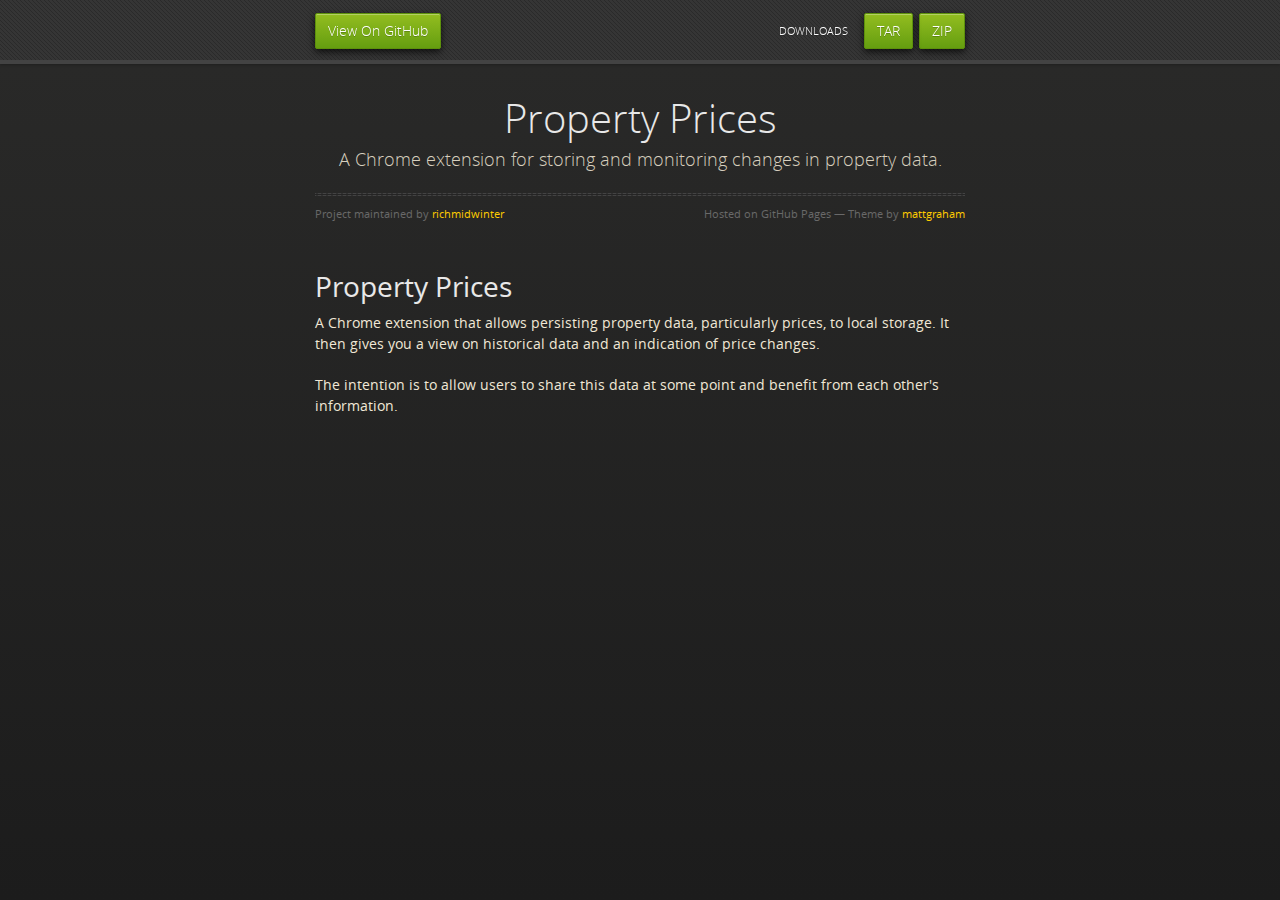
==== index.html @ 3258ac01 "Create gh-pages branch via GitHub" ====
<!doctype html>
<html>
  <head>
    <meta charset="utf-8">
    <meta http-equiv="X-UA-Compatible" content="chrome=1">
    <title>Property Prices by richmidwinter</title>
    <link rel="stylesheet" href="stylesheets/styles.css">
    <link rel="stylesheet" href="stylesheets/pygment_trac.css">
    <script src="https://ajax.googleapis.com/ajax/libs/jquery/1.7.1/jquery.min.js"></script>
    <script src="javascripts/respond.js"></script>
    <!--[if lt IE 9]>
      <script src="//html5shiv.googlecode.com/svn/trunk/html5.js"></script>
    <![endif]-->
    <!--[if lt IE 8]>
    <link rel="stylesheet" href="stylesheets/ie.css">
    <![endif]-->
    <meta name="viewport" content="width=device-width, initial-scale=1, user-scalable=no">

  </head>
  <body>
      <div id="header">
        <nav>
          <li class="fork"><a href="https://github.com/richmidwinter/propertyprices">View On GitHub</a></li>
          <li class="downloads"><a href="https://github.com/richmidwinter/propertyprices/zipball/master">ZIP</a></li>
          <li class="downloads"><a href="https://github.com/richmidwinter/propertyprices/tarball/master">TAR</a></li>
          <li class="title">DOWNLOADS</li>
        </nav>
      </div><!-- end header -->

    <div class="wrapper">

      <section>
        <div id="title">
          <h1>Property Prices</h1>
          <p>A Chrome extension for storing and monitoring changes in property data.</p>
          <hr>
          <span class="credits left">Project maintained by <a href="https://github.com/richmidwinter">richmidwinter</a></span>
          <span class="credits right">Hosted on GitHub Pages &mdash; Theme by <a href="https://twitter.com/michigangraham">mattgraham</a></span>
        </div>

        <h1>
<a name="property-prices" class="anchor" href="#property-prices"><span class="octicon octicon-link"></span></a>Property Prices</h1>

<p>A Chrome extension that allows persisting property data, particularly prices, to local storage. It then gives you a view on historical data and an indication of price changes.</p>

<p>The intention is to allow users to share this data at some point and benefit from each other's information.</p>
      </section>

    </div>
    <!--[if !IE]><script>fixScale(document);</script><![endif]-->
    
  </body>
</html>
---- stylesheets/styles.css ----
@font-face {
  font-family: 'OpenSansLight';
  src: url("../fonts/OpenSans-Light-webfont.eot");
  src: url("../fonts/OpenSans-Light-webfont.eot?#iefix") format("embedded-opentype"), url("../fonts/OpenSans-Light-webfont.woff") format("woff"), url("../fonts/OpenSans-Light-webfont.ttf") format("truetype"), url("../fonts/OpenSans-Light-webfont.svg#OpenSansLight") format("svg");
  font-weight: normal;
  font-style: normal;
}

@font-face {
  font-family: 'OpenSansLightItalic';
  src: url("../fonts/OpenSans-LightItalic-webfont.eot");
  src: url("../fonts/OpenSans-LightItalic-webfont.eot?#iefix") format("embedded-opentype"), url("../fonts/OpenSans-LightItalic-webfont.woff") format("woff"), url("../fonts/OpenSans-LightItalic-webfont.ttf") format("truetype"), url("../fonts/OpenSans-LightItalic-webfont.svg#OpenSansLightItalic") format("svg");
  font-weight: normal;
  font-style: normal;
}

@font-face {
  font-family: 'OpenSansRegular';
  src: url("../fonts/OpenSans-Regular-webfont.eot");
  src: url("../fonts/OpenSans-Regular-webfont.eot?#iefix") format("embedded-opentype"), url("../fonts/OpenSans-Regular-webfont.woff") format("woff"), url("../fonts/OpenSans-Regular-webfont.ttf") format("truetype"), url("../fonts/OpenSans-Regular-webfont.svg#OpenSansRegular") format("svg");
  font-weight: normal;
  font-style: normal;
  -webkit-font-smoothing: antialiased;
}

@font-face {
  font-family: 'OpenSansItalic';
  src: url("../fonts/OpenSans-Italic-webfont.eot");
  src: url("../fonts/OpenSans-Italic-webfont.eot?#iefix") format("embedded-opentype"), url("../fonts/OpenSans-Italic-webfont.woff") format("woff"), url("../fonts/OpenSans-Italic-webfont.ttf") format("truetype"), url("../fonts/OpenSans-Italic-webfont.svg#OpenSansItalic") format("svg");
  font-weight: normal;
  font-style: normal;
  -webkit-font-smoothing: antialiased;
}

@font-face {
  font-family: 'OpenSansSemibold';
  src: url("../fonts/OpenSans-Semibold-webfont.eot");
  src: url("../fonts/OpenSans-Semibold-webfont.eot?#iefix") format("embedded-opentype"), url("../fonts/OpenSans-Semibold-webfont.woff") format("woff"), url("../fonts/OpenSans-Semibold-webfont.ttf") format("truetype"), url("../fonts/OpenSans-Semibold-webfont.svg#OpenSansSemibold") format("svg");
  font-weight: normal;
  font-style: normal;
  -webkit-font-smoothing: antialiased;
}

@font-face {
  font-family: 'OpenSansSemiboldItalic';
  src: url("../fonts/OpenSans-SemiboldItalic-webfont.eot");
  src: url("../fonts/OpenSans-SemiboldItalic-webfont.eot?#iefix") format("embedded-opentype"), url("../fonts/OpenSans-SemiboldItalic-webfont.woff") format("woff"), url("../fonts/OpenSans-SemiboldItalic-webfont.ttf") format("truetype"), url("../fonts/OpenSans-SemiboldItalic-webfont.svg#OpenSansSemiboldItalic") format("svg");
  font-weight: normal;
  font-style: normal;
  -webkit-font-smoothing: antialiased;
}

@font-face {
  font-family: 'OpenSansBold';
  src: url("../fonts/OpenSans-Bold-webfont.eot");
  src: url("../fonts/OpenSans-Bold-webfont.eot?#iefix") format("embedded-opentype"), url("../fonts/OpenSans-Bold-webfont.woff") format("woff"), url("../fonts/OpenSans-Bold-webfont.ttf") format("truetype"), url("../fonts/OpenSans-Bold-webfont.svg#OpenSansBold") format("svg");
  font-weight: normal;
  font-style: normal;
  -webkit-font-smoothing: antialiased;
}

@font-face {
  font-family: 'OpenSansBoldItalic';
  src: url("../fonts/OpenSans-BoldItalic-webfont.eot");
  src: url("../fonts/OpenSans-BoldItalic-webfont.eot?#iefix") format("embedded-opentype"), url("../fonts/OpenSans-BoldItalic-webfont.woff") format("woff"), url("../fonts/OpenSans-BoldItalic-webfont.ttf") format("truetype"), url("../fonts/OpenSans-BoldItalic-webfont.svg#OpenSansBoldItalic") format("svg");
  font-weight: normal;
  font-style: normal;
  -webkit-font-smoothing: antialiased;
}

/* normalize.css 2012-02-07T12:37 UTC - http://github.com/necolas/normalize.css */
/* =============================================================================
   HTML5 display definitions
   ========================================================================== */
/*
 * Corrects block display not defined in IE6/7/8/9 & FF3
 */
article,
aside,
details,
figcaption,
figure,
footer,
header,
hgroup,
nav,
section,
summary {
  display: block;
}

/*
 * Corrects inline-block display not defined in IE6/7/8/9 & FF3
 */
audio,
canvas,
video {
  display: inline-block;
  *display: inline;
  *zoom: 1;
}

/*
 * Prevents modern browsers from displaying 'audio' without controls
 */
audio:not([controls]) {
  display: none;
}

/*
 * Addresses styling for 'hidden' attribute not present in IE7/8/9, FF3, S4
 * Known issue: no IE6 support
 */
[hidden] {
  display: none;
}

/* =============================================================================
   Base
   ========================================================================== */
/*
 * 1. Corrects text resizing oddly in IE6/7 when body font-size is set using em units
 *    http://clagnut.com/blog/348/#c790
 * 2. Prevents iOS text size adjust after orientation change, without disabling user zoom
 *    www.456bereastreet.com/archive/201012/controlling_text_size_in_safari_for_ios_without_disabling_user_zoom/
 */
html {
  font-size: 100%;
  /* 1 */
  -webkit-text-size-adjust: 100%;
  /* 2 */
  -ms-text-size-adjust: 100%;
  /* 2 */
}

/*
 * Addresses font-family inconsistency between 'textarea' and other form elements.
 */
html,
button,
input,
select,
textarea {
  font-family: sans-serif;
}

/*
 * Addresses margins handled incorrectly in IE6/7
 */
body {
  margin: 0;
}

/* =============================================================================
   Links
   ========================================================================== */
/*
 * Addresses outline displayed oddly in Chrome
 */
a:focus {
  outline: thin dotted;
}

/*
 * Improves readability when focused and also mouse hovered in all browsers
 * people.opera.com/patrickl/experiments/keyboard/test
 */
a:hover,
a:active {
  outline: 0;
}

/* =============================================================================
   Typography
   ========================================================================== */
/*
 * Addresses font sizes and margins set differently in IE6/7
 * Addresses font sizes within 'section' and 'article' in FF4+, Chrome, S5
 */
h1 {
  font-size: 2em;
  margin: 0.67em 0;
}

h2 {
  font-size: 1.5em;
  margin: 0.83em 0;
}

h3 {
  font-size: 1.17em;
  margin: 1em 0;
}

h4 {
  font-size: 1em;
  margin: 1.33em 0;
}

h5 {
  font-size: 0.83em;
  margin: 1.67em 0;
}

h6 {
  font-size: 0.75em;
  margin: 2.33em 0;
}

/*
 * Addresses styling not present in IE7/8/9, S5, Chrome
 */
abbr[title] {
  border-bottom: 1px dotted;
}

/*
 * Addresses style set to 'bolder' in FF3+, S4/5, Chrome
*/
b,
strong {
  font-weight: bold;
}

blockquote {
  margin: 1em 40px;
}

/*
 * Addresses styling not present in S5, Chrome
 */
dfn {
  font-style: italic;
}

/*
 * Addresses styling not present in IE6/7/8/9
 */
mark {
  background: #ff0;
  color: #000;
}

/*
 * Addresses margins set differently in IE6/7
 */
p,
pre {
  margin: 1em 0;
}

/*
 * Corrects font family set oddly in IE6, S4/5, Chrome
 * en.wikipedia.org/wiki/User:Davidgothberg/Test59
 */
pre,
code,
kbd,
samp {
  font-family: monospace, serif;
  _font-family: 'courier new', monospace;
  font-size: 1em;
}

/*
 * 1. Addresses CSS quotes not supported in IE6/7
 * 2. Addresses quote property not supported in S4
 */
/* 1 */
q {
  quotes: none;
}

/* 2 */
q:before,
q:after {
  content: '';
  content: none;
}

small {
  font-size: 75%;
}

/*
 * Prevents sub and sup affecting line-height in all browsers
 * gist.github.com/413930
 */
sub,
sup {
  font-size: 75%;
  line-height: 0;
  position: relative;
  vertical-align: baseline;
}

sup {
  top: -0.5em;
}

sub {
  bottom: -0.25em;
}

/* =============================================================================
   Lists
   ========================================================================== */
/*
 * Addresses margins set differently in IE6/7
 */
dl,
menu,
ol,
ul {
  margin: 1em 0;
}

dd {
  margin: 0 0 0 40px;
}

/*
 * Addresses paddings set differently in IE6/7
 */
menu,
ol,
ul {
  padding: 0 0 0 40px;
}

/*
 * Corrects list images handled incorrectly in IE7
 */
nav ul,
nav ol {
  list-style: none;
  list-style-image: none;
}

/* =============================================================================
   Embedded content
   ========================================================================== */
/*
 * 1. Removes border when inside 'a' element in IE6/7/8/9, FF3
 * 2. Improves image quality when scaled in IE7
 *    code.flickr.com/blog/2008/11/12/on-ui-quality-the-little-things-client-side-image-resizing/
 */
img {
  border: 0;
  /* 1 */
  -ms-interpolation-mode: bicubic;
  /* 2 */
}

/*
 * Corrects overflow displayed oddly in IE9
 */
svg:not(:root) {
  overflow: hidden;
}

/* =============================================================================
   Figures
   ========================================================================== */
/*
 * Addresses margin not present in IE6/7/8/9, S5, O11
 */
figure {
  margin: 0;
}

/* =============================================================================
   Forms
   ========================================================================== */
/*
 * Corrects margin displayed oddly in IE6/7
 */
form {
  margin: 0;
}

/*
 * Define consistent border, margin, and padding
 */
fieldset {
  border: 1px solid #c0c0c0;
  margin: 0 2px;
  padding: 0.35em 0.625em 0.75em;
}

/*
 * 1. Corrects color not being inherited in IE6/7/8/9
 * 2. Corrects text not wrapping in FF3 
 * 3. Corrects alignment displayed oddly in IE6/7
 */
legend {
  border: 0;
  /* 1 */
  padding: 0;
  white-space: normal;
  /* 2 */
  *margin-left: -7px;
  /* 3 */
}

/*
 * 1. Corrects font size not being inherited in all browsers
 * 2. Addresses margins set differently in IE6/7, FF3+, S5, Chrome
 * 3. Improves appearance and consistency in all browsers
 */
button,
input,
select,
textarea {
  font-size: 100%;
  /* 1 */
  margin: 0;
  /* 2 */
  vertical-align: baseline;
  /* 3 */
  *vertical-align: middle;
  /* 3 */
}

/*
 * Addresses FF3/4 setting line-height on 'input' using !important in the UA stylesheet
 */
button,
input {
  line-height: normal;
  /* 1 */
}

/*
 * 1. Improves usability and consistency of cursor style between image-type 'input' and others
 * 2. Corrects inability to style clickable 'input' types in iOS
 * 3. Removes inner spacing in IE7 without affecting normal text inputs
 *    Known issue: inner spacing remains in IE6
 */
button,
input[type="button"],
input[type="reset"],
input[type="submit"] {
  cursor: pointer;
  /* 1 */
  -webkit-appearance: button;
  /* 2 */
  *overflow: visible;
  /* 3 */
}

/*
 * Re-set default cursor for disabled elements
 */
button[disabled],
input[disabled] {
  cursor: default;
}

/*
 * 1. Addresses box sizing set to content-box in IE8/9
 * 2. Removes excess padding in IE8/9
 * 3. Removes excess padding in IE7
      Known issue: excess padding remains in IE6
 */
input[type="checkbox"],
input[type="radio"] {
  box-sizing: border-box;
  /* 1 */
  padding: 0;
  /* 2 */
  *height: 13px;
  /* 3 */
  *width: 13px;
  /* 3 */
}

/*
 * 1. Addresses appearance set to searchfield in S5, Chrome
 * 2. Addresses box-sizing set to border-box in S5, Chrome (include -moz to future-proof)
 */
input[type="search"] {
  -webkit-appearance: textfield;
  /* 1 */
  -moz-box-sizing: content-box;
  -webkit-box-sizing: content-box;
  /* 2 */
  box-sizing: content-box;
}

/*
 * Removes inner padding and search cancel button in S5, Chrome on OS X
 */
input[type="search"]::-webkit-search-decoration,
input[type="search"]::-webkit-search-cancel-button {
  -webkit-appearance: none;
}

/*
 * Removes inner padding and border in FF3+
 * www.sitepen.com/blog/2008/05/14/the-devils-in-the-details-fixing-dojos-toolbar-buttons/
 */
button::-moz-focus-inner,
input::-moz-focus-inner {
  border: 0;
  padding: 0;
}

/*
 * 1. Removes default vertical scrollbar in IE6/7/8/9
 * 2. Improves readability and alignment in all browsers
 */
textarea {
  overflow: auto;
  /* 1 */
  vertical-align: top;
  /* 2 */
}

/* =============================================================================
   Tables
   ========================================================================== */
/*
 * Remove most spacing between table cells
 */
table {
  border-collapse: collapse;
  border-spacing: 0;
}

body {
  padding: 0px 0 20px 0px;
  margin: 0px;
  font: 14px/1.5 "OpenSansRegular", "Helvetica Neue", Helvetica, Arial, sans-serif;
  color: #f0e7d5;
  font-weight: normal;
  background: #252525;
  background-attachment: fixed !important;
  background: -webkit-gradient(linear, 50% 0%, 50% 100%, color-stop(0%, #2a2a29), color-stop(100%, #1c1c1c));
  background: -webkit-linear-gradient(#2a2a29, #1c1c1c);
  background: -moz-linear-gradient(#2a2a29, #1c1c1c);
  background: -o-linear-gradient(#2a2a29, #1c1c1c);
  background: -ms-linear-gradient(#2a2a29, #1c1c1c);
  background: linear-gradient(#2a2a29, #1c1c1c);
}

h1, h2, h3, h4, h5, h6 {
  color: #e8e8e8;
  margin: 0 0 10px;
  font-family: 'OpenSansRegular', "Helvetica Neue", Helvetica, Arial, sans-serif;
  font-weight: normal;
}

p, ul, ol, table, pre, dl {
  margin: 0 0 20px;
}

h1, h2, h3 {
  line-height: 1.1;
}

h1 {
  font-size: 28px;
}

h2 {
  font-size: 24px;
}

h4, h5, h6 {
  color: #e8e8e8;
}

h3 {
  font-size: 18px;
  line-height: 24px;
  font-family: 'OpenSansRegular', "Helvetica Neue", Helvetica, Arial, sans-serif !important;
  font-weight: normal;
  color: #b6b6b6;
}

a {
  color: #ffcc00;
  font-weight: 400;
  text-decoration: none;
}
a:hover {
  color: #ffeb9b;
}

a small {
  font-size: 11px;
  color: #666;
  margin-top: -0.6em;
  display: block;
}

ul {
  list-style-image: url("../images/bullet.png");
}

strong {
  font-family: 'OpenSansBold', "Helvetica Neue", Helvetica, Arial, sans-serif !important;
  font-weight: normal;
}

.wrapper {
  max-width: 650px;
  margin: 0 auto;
  position: relative;
  padding: 0 20px;
}

section img {
  max-width: 100%;
}

blockquote {
  border-left: 3px solid #ffcc00;
  margin: 0;
  padding: 0 0 0 20px;
  font-style: italic;
}

code {
  font-family: "Lucida Sans", Monaco, Bitstream Vera Sans Mono, Lucida Console, Terminal;
  color: #efefef;
  font-size: 13px;
  margin: 0 4px;
  padding: 4px 6px;
  -moz-border-radius: 2px;
  -webkit-border-radius: 2px;
  -o-border-radius: 2px;
  -ms-border-radius: 2px;
  -khtml-border-radius: 2px;
  border-radius: 2px;
}

pre {
  padding: 8px 15px;
  background: #191919;
  -moz-border-radius: 2px;
  -webkit-border-radius: 2px;
  -o-border-radius: 2px;
  -ms-border-radius: 2px;
  -khtml-border-radius: 2px;
  border-radius: 2px;
  border: 1px solid #121212;
  -moz-box-shadow: inset 0 1px 3px rgba(0, 0, 0, 0.3);
  -webkit-box-shadow: inset 0 1px 3px rgba(0, 0, 0, 0.3);
  -o-box-shadow: inset 0 1px 3px rgba(0, 0, 0, 0.3);
  box-shadow: inset 0 1px 3px rgba(0, 0, 0, 0.3);
  overflow: auto;
  overflow-y: hidden;
}
pre code {
  color: #efefef;
  text-shadow: 0px 1px 0px #000;
  margin: 0;
  padding: 0;
}

table {
  width: 100%;
  border-collapse: collapse;
}

th {
  text-align: left;
  padding: 5px 10px;
  border-bottom: 1px solid #434343;
  color: #b6b6b6;
  font-family: 'OpenSansSemibold', "Helvetica Neue", Helvetica, Arial, sans-serif !important;
  font-weight: normal;
}

td {
  text-align: left;
  padding: 5px 10px;
  border-bottom: 1px solid #434343;
}

hr {
  border: 0;
  outline: none;
  height: 3px;
  background: transparent url("../images/hr.gif") center center repeat-x;
  margin: 0 0 20px;
}

dt {
  color: #F0E7D5;
  font-family: 'OpenSansSemibold', "Helvetica Neue", Helvetica, Arial, sans-serif !important;
  font-weight: normal;
}

#header {
  z-index: 100;
  left: 0;
  top: 0px;
  height: 60px;
  width: 100%;
  position: fixed;
  background: url(../images/nav-bg.gif) #353535;
  border-bottom: 4px solid #434343;
  -moz-box-shadow: 0px 1px 3px rgba(0, 0, 0, 0.25);
  -webkit-box-shadow: 0px 1px 3px rgba(0, 0, 0, 0.25);
  -o-box-shadow: 0px 1px 3px rgba(0, 0, 0, 0.25);
  box-shadow: 0px 1px 3px rgba(0, 0, 0, 0.25);
}
#header nav {
  max-width: 650px;
  margin: 0 auto;
  padding: 0 10px;
  background: blue;
  margin: 6px auto;
}
#header nav li {
  font-family: 'OpenSansLight', "Helvetica Neue", Helvetica, Arial, sans-serif;
  font-weight: normal;
  list-style: none;
  display: inline;
  color: white;
  line-height: 50px;
  text-shadow: 0px 1px 0px rgba(0, 0, 0, 0.2);
  font-size: 14px;
}
#header nav li a {
  color: white;
  border: 1px solid #5d910b;
  background: -webkit-gradient(linear, 50% 0%, 50% 100%, color-stop(0%, #93bd20), color-stop(100%, #659e10));
  background: -webkit-linear-gradient(#93bd20, #659e10);
  background: -moz-linear-gradient(#93bd20, #659e10);
  background: -o-linear-gradient(#93bd20, #659e10);
  background: -ms-linear-gradient(#93bd20, #659e10);
  background: linear-gradient(#93bd20, #659e10);
  -moz-border-radius: 2px;
  -webkit-border-radius: 2px;
  -o-border-radius: 2px;
  -ms-border-radius: 2px;
  -khtml-border-radius: 2px;
  border-radius: 2px;
  -moz-box-shadow: inset 0px 1px 0px rgba(255, 255, 255, 0.3), 0px 3px 7px rgba(0, 0, 0, 0.7);
  -webkit-box-shadow: inset 0px 1px 0px rgba(255, 255, 255, 0.3), 0px 3px 7px rgba(0, 0, 0, 0.7);
  -o-box-shadow: inset 0px 1px 0px rgba(255, 255, 255, 0.3), 0px 3px 7px rgba(0, 0, 0, 0.7);
  box-shadow: inset 0px 1px 0px rgba(255, 255, 255, 0.3), 0px 3px 7px rgba(0, 0, 0, 0.7);
  background-color: #93bd20;
  padding: 10px 12px;
  margin-top: 6px;
  line-height: 14px;
  font-size: 14px;
  display: inline-block;
  text-align: center;
}
#header nav li a:hover {
  background: -webkit-gradient(linear, 50% 0%, 50% 100%, color-stop(0%, #749619), color-stop(100%, #527f0e));
  background: -webkit-linear-gradient(#749619, #527f0e);
  background: -moz-linear-gradient(#749619, #527f0e);
  background: -o-linear-gradient(#749619, #527f0e);
  background: -ms-linear-gradient(#749619, #527f0e);
  background: linear-gradient(#749619, #527f0e);
  background-color: #659e10;
  border: 1px solid #527f0e;
  -moz-box-shadow: inset 0px 1px 1px rgba(0, 0, 0, 0.2), 0px 1px 0px rgba(0, 0, 0, 0);
  -webkit-box-shadow: inset 0px 1px 1px rgba(0, 0, 0, 0.2), 0px 1px 0px rgba(0, 0, 0, 0);
  -o-box-shadow: inset 0px 1px 1px rgba(0, 0, 0, 0.2), 0px 1px 0px rgba(0, 0, 0, 0);
  box-shadow: inset 0px 1px 1px rgba(0, 0, 0, 0.2), 0px 1px 0px rgba(0, 0, 0, 0);
}
#header nav li.fork {
  float: left;
  margin-left: 0px;
}
#header nav li.downloads {
  float: right;
  margin-left: 6px;
}
#header nav li.title {
  float: right;
  margin-right: 10px;
  font-size: 11px;
}

section {
  max-width: 650px;
  padding: 30px 0px 50px 0px;
  margin: 20px 0;
  margin-top: 70px;
}
section #title {
  border: 0;
  outline: none;
  margin: 0 0 50px 0;
  padding: 0 0 5px 0;
}
section #title h1 {
  font-family: 'OpenSansLight', "Helvetica Neue", Helvetica, Arial, sans-serif;
  font-weight: normal;
  font-size: 40px;
  text-align: center;
  line-height: 36px;
}
section #title p {
  color: #d7cfbe;
  font-family: 'OpenSansLight', "Helvetica Neue", Helvetica, Arial, sans-serif;
  font-weight: normal;
  font-size: 18px;
  text-align: center;
}
section #title .credits {
  font-size: 11px;
  font-family: 'OpenSansRegular', "Helvetica Neue", Helvetica, Arial, sans-serif;
  font-weight: normal;
  color: #696969;
  margin-top: -10px;
}
section #title .credits.left {
  float: left;
}
section #title .credits.right {
  float: right;
}

@media print, screen and (max-width: 720px) {
  #title .credits {
    display: block;
    width: 100%;
    line-height: 30px;
    text-align: center;
  }
  #title .credits .left {
    float: none;
    display: block;
  }
  #title .credits .right {
    float: none;
    display: block;
  }
}
@media print, screen and (max-width: 480px) {
  #header {
    margin-top: -20px;
  }

  section {
    margin-top: 40px;
  }

  nav {
    display: none;
  }
}
---- stylesheets/pygment_trac.css ----
.highlight .hll { background-color: #404040 }
.highlight  { color: #d0d0d0 }
.highlight .c { color: #999999; font-style: italic } /* Comment */
.highlight .err { color: #a61717; background-color: #e3d2d2 } /* Error */
.highlight .g { color: #d0d0d0 } /* Generic */
.highlight .k { color: #6ab825; font-weight: normal } /* Keyword */
.highlight .l { color: #d0d0d0 } /* Literal */
.highlight .n { color: #d0d0d0 } /* Name */
.highlight .o { color: #d0d0d0 } /* Operator */
.highlight .x { color: #d0d0d0 } /* Other */
.highlight .p { color: #d0d0d0 } /* Punctuation */
.highlight .cm { color: #999999; font-style: italic } /* Comment.Multiline */
.highlight .cp { color: #cd2828; font-weight: normal } /* Comment.Preproc */
.highlight .c1 { color: #999999; font-style: italic } /* Comment.Single */
.highlight .cs { color: #e50808; font-weight: normal; background-color: #520000 } /* Comment.Special */
.highlight .gd { color: #d22323 } /* Generic.Deleted */
.highlight .ge { color: #d0d0d0; font-style: italic } /* Generic.Emph */
.highlight .gr { color: #d22323 } /* Generic.Error */
.highlight .gh { color: #ffffff; font-weight: normal } /* Generic.Heading */
.highlight .gi { color: #589819 } /* Generic.Inserted */
.highlight .go { color: #cccccc } /* Generic.Output */
.highlight .gp { color: #aaaaaa } /* Generic.Prompt */
.highlight .gs { color: #d0d0d0; font-weight: normal } /* Generic.Strong */
.highlight .gu { color: #ffffff; text-decoration: underline } /* Generic.Subheading */
.highlight .gt { color: #d22323 } /* Generic.Traceback */
.highlight .kc { color: #6ab825; font-weight: normal } /* Keyword.Constant */
.highlight .kd { color: #6ab825; font-weight: normal } /* Keyword.Declaration */
.highlight .kn { color: #6ab825; font-weight: normal } /* Keyword.Namespace */
.highlight .kp { color: #6ab825 } /* Keyword.Pseudo */
.highlight .kr { color: #6ab825; font-weight: normal } /* Keyword.Reserved */
.highlight .kt { color: #6ab825; font-weight: normal } /* Keyword.Type */
.highlight .ld { color: #d0d0d0 } /* Literal.Date */
.highlight .m { color: #3677a9 } /* Literal.Number */
.highlight .s { color: #9dd5f1 } /* Literal.String */
.highlight .na { color: #bbbbbb } /* Name.Attribute */
.highlight .nb { color: #24909d } /* Name.Builtin */
.highlight .nc { color: #447fcf; text-decoration: underline } /* Name.Class */
.highlight .no { color: #40ffff } /* Name.Constant */
.highlight .nd { color: #ffa500 } /* Name.Decorator */
.highlight .ni { color: #d0d0d0 } /* Name.Entity */
.highlight .ne { color: #bbbbbb } /* Name.Exception */
.highlight .nf { color: #447fcf } /* Name.Function */
.highlight .nl { color: #d0d0d0 } /* Name.Label */
.highlight .nn { color: #447fcf; text-decoration: underline } /* Name.Namespace */
.highlight .nx { color: #d0d0d0 } /* Name.Other */
.highlight .py { color: #d0d0d0 } /* Name.Property */
.highlight .nt { color: #6ab825;} /* Name.Tag */
.highlight .nv { color: #40ffff } /* Name.Variable */
.highlight .ow { color: #6ab825; font-weight: normal } /* Operator.Word */
.highlight .w { color: #666666 } /* Text.Whitespace */
.highlight .mf { color: #3677a9 } /* Literal.Number.Float */
.highlight .mh { color: #3677a9 } /* Literal.Number.Hex */
.highlight .mi { color: #3677a9 } /* Literal.Number.Integer */
.highlight .mo { color: #3677a9 } /* Literal.Number.Oct */
.highlight .sb { color: #9dd5f1 } /* Literal.String.Backtick */
.highlight .sc { color: #9dd5f1 } /* Literal.String.Char */
.highlight .sd { color: #9dd5f1 } /* Literal.String.Doc */
.highlight .s2 { color: #9dd5f1 } /* Literal.String.Double */
.highlight .se { color: #9dd5f1 } /* Literal.String.Escape */
.highlight .sh { color: #9dd5f1 } /* Literal.String.Heredoc */
.highlight .si { color: #9dd5f1 } /* Literal.String.Interpol */
.highlight .sx { color: #ffa500 } /* Literal.String.Other */
.highlight .sr { color: #9dd5f1 } /* Literal.String.Regex */
.highlight .s1 { color: #9dd5f1 } /* Literal.String.Single */
.highlight .ss { color: #9dd5f1 } /* Literal.String.Symbol */
.highlight .bp { color: #24909d } /* Name.Builtin.Pseudo */
.highlight .vc { color: #40ffff } /* Name.Variable.Class */
.highlight .vg { color: #40ffff } /* Name.Variable.Global */
.highlight .vi { color: #40ffff } /* Name.Variable.Instance */
.highlight .il { color: #3677a9 } /* Literal.Number.Integer.Long */
---- stylesheets/ie.css ----
nav {
  display: none;
}
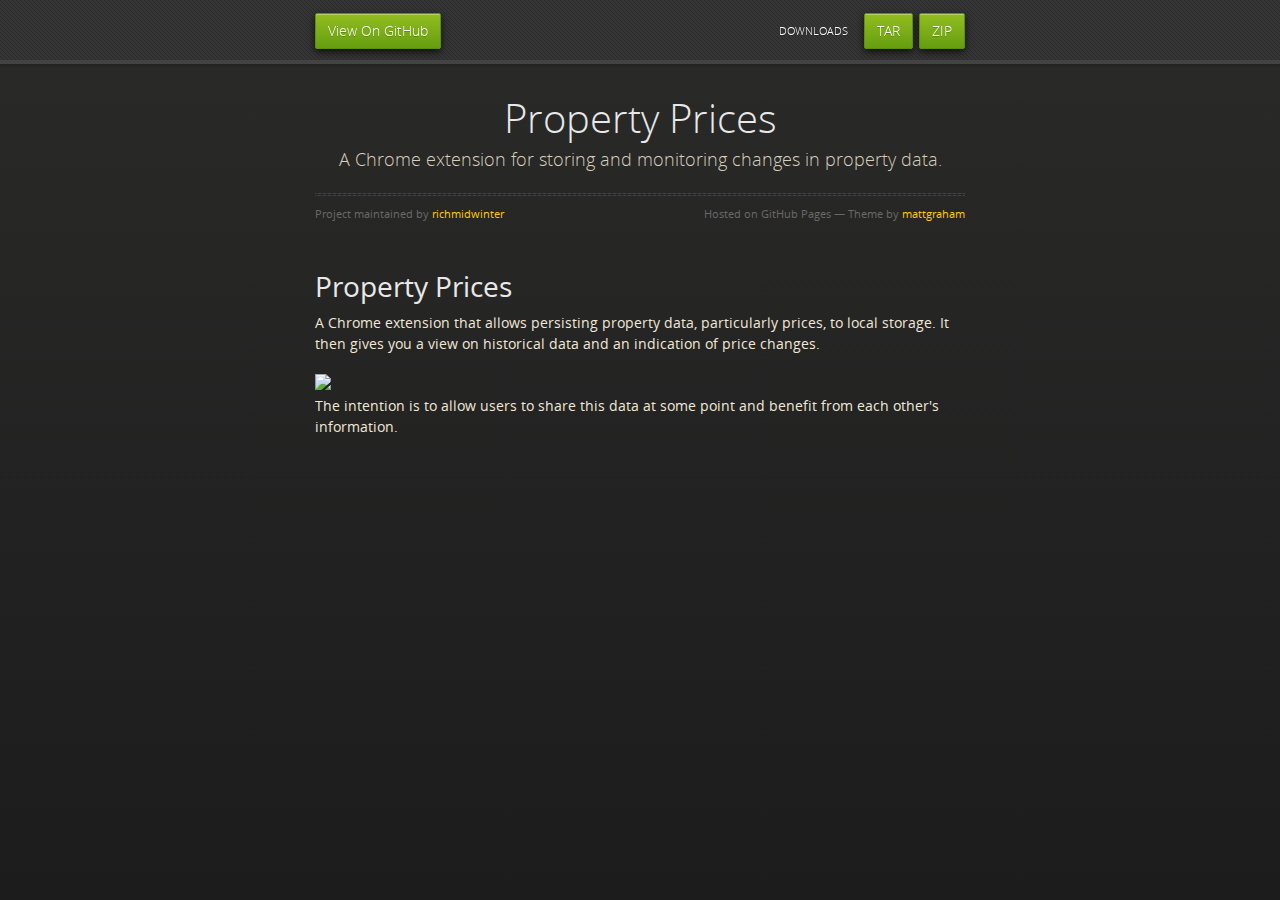
==== commit bfcff198: "Adding image." ====
--- a/index.html
+++ b/index.html
@@ -43,11 +43,23 @@
 
 <p>A Chrome extension that allows persisting property data, particularly prices, to local storage. It then gives you a view on historical data and an indication of price changes.</p>
 
+<div><img src="history-table.jpg"/></div>
+
 <p>The intention is to allow users to share this data at some point and benefit from each other's information.</p>
       </section>
 
     </div>
     <!--[if !IE]><script>fixScale(document);</script><![endif]-->
-    
+              <script type="text/javascript">
+            var gaJsHost = (("https:" == document.location.protocol) ? "https://ssl." : "http://www.");
+            document.write(unescape("%3Cscript src='" + gaJsHost + "google-analytics.com/ga.js' type='text/javascript'%3E%3C/script%3E"));
+          </script>
+          <script type="text/javascript">
+            try {
+              var pageTracker = _gat._getTracker("UA-677768-9");
+            pageTracker._trackPageview();
+            } catch(err) {}
+          </script>
+
   </body>
-</html>+</html>
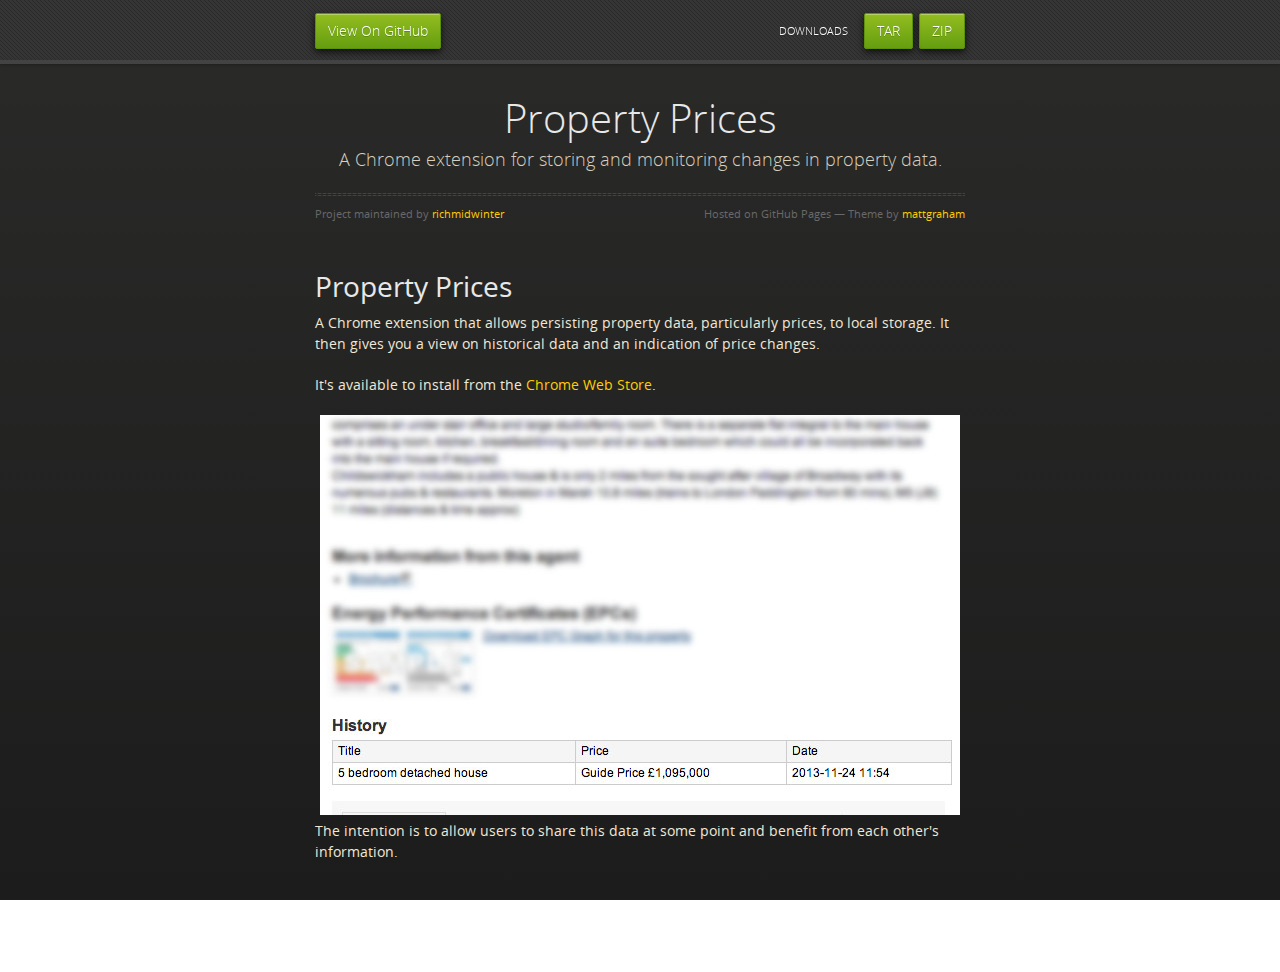
==== commit 8c503682: "Adding link to chrome web store." ====
--- a/index.html
+++ b/index.html
@@ -43,7 +43,9 @@
 
 <p>A Chrome extension that allows persisting property data, particularly prices, to local storage. It then gives you a view on historical data and an indication of price changes.</p>
 
-<div><img src="history-table.jpg"/></div>
+<p>It's available to install from the <a href="https://chrome.google.com/webstore/detail/property-prices/pcpkmhckjlkhfnikambolpfmacklefkc?hl=en&gl=GB">Chrome Web Store</a>.</p>
+
+<div style="text-align: center"><img src="images/history-table.jpg"/></div>
 
 <p>The intention is to allow users to share this data at some point and benefit from each other's information.</p>
       </section>
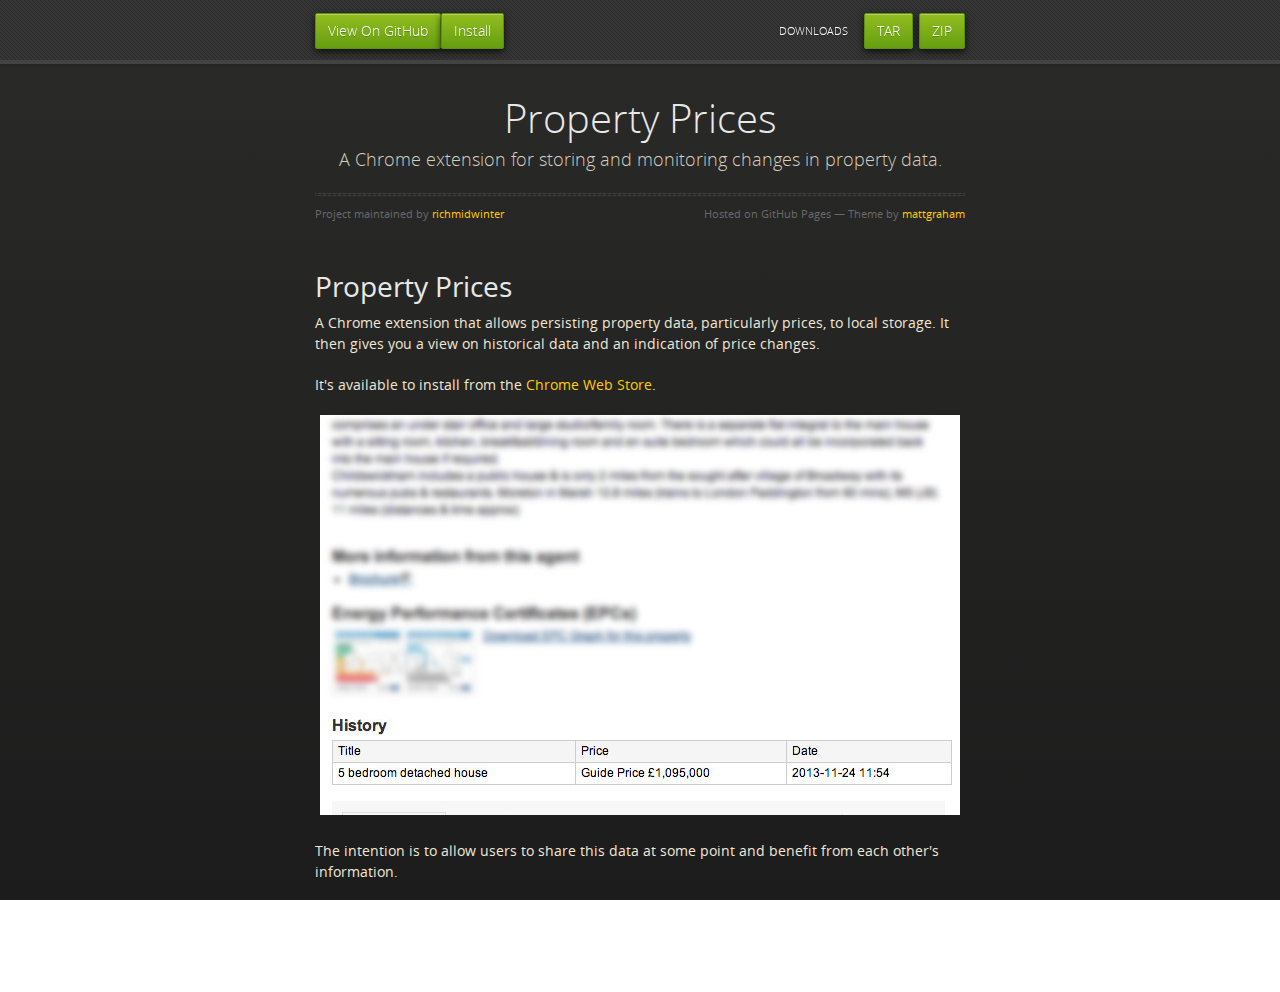
==== commit 9d276f25: "Add install link." ====
--- a/index.html
+++ b/index.html
@@ -21,6 +21,7 @@
       <div id="header">
         <nav>
           <li class="fork"><a href="https://github.com/richmidwinter/propertyprices">View On GitHub</a></li>
+          <li class="fork"><a href="https://github.com/richmidwinter/propertyprices">Install</a></li>
           <li class="downloads"><a href="https://github.com/richmidwinter/propertyprices/zipball/master">ZIP</a></li>
           <li class="downloads"><a href="https://github.com/richmidwinter/propertyprices/tarball/master">TAR</a></li>
           <li class="title">DOWNLOADS</li>
@@ -45,7 +46,7 @@
 
 <p>It's available to install from the <a href="https://chrome.google.com/webstore/detail/property-prices/pcpkmhckjlkhfnikambolpfmacklefkc?hl=en&gl=GB">Chrome Web Store</a>.</p>
 
-<div style="text-align: center"><img src="images/history-table.jpg"/></div>
+<p style="text-align: center"><img src="images/history-table.jpg"/></p>
 
 <p>The intention is to allow users to share this data at some point and benefit from each other's information.</p>
       </section>
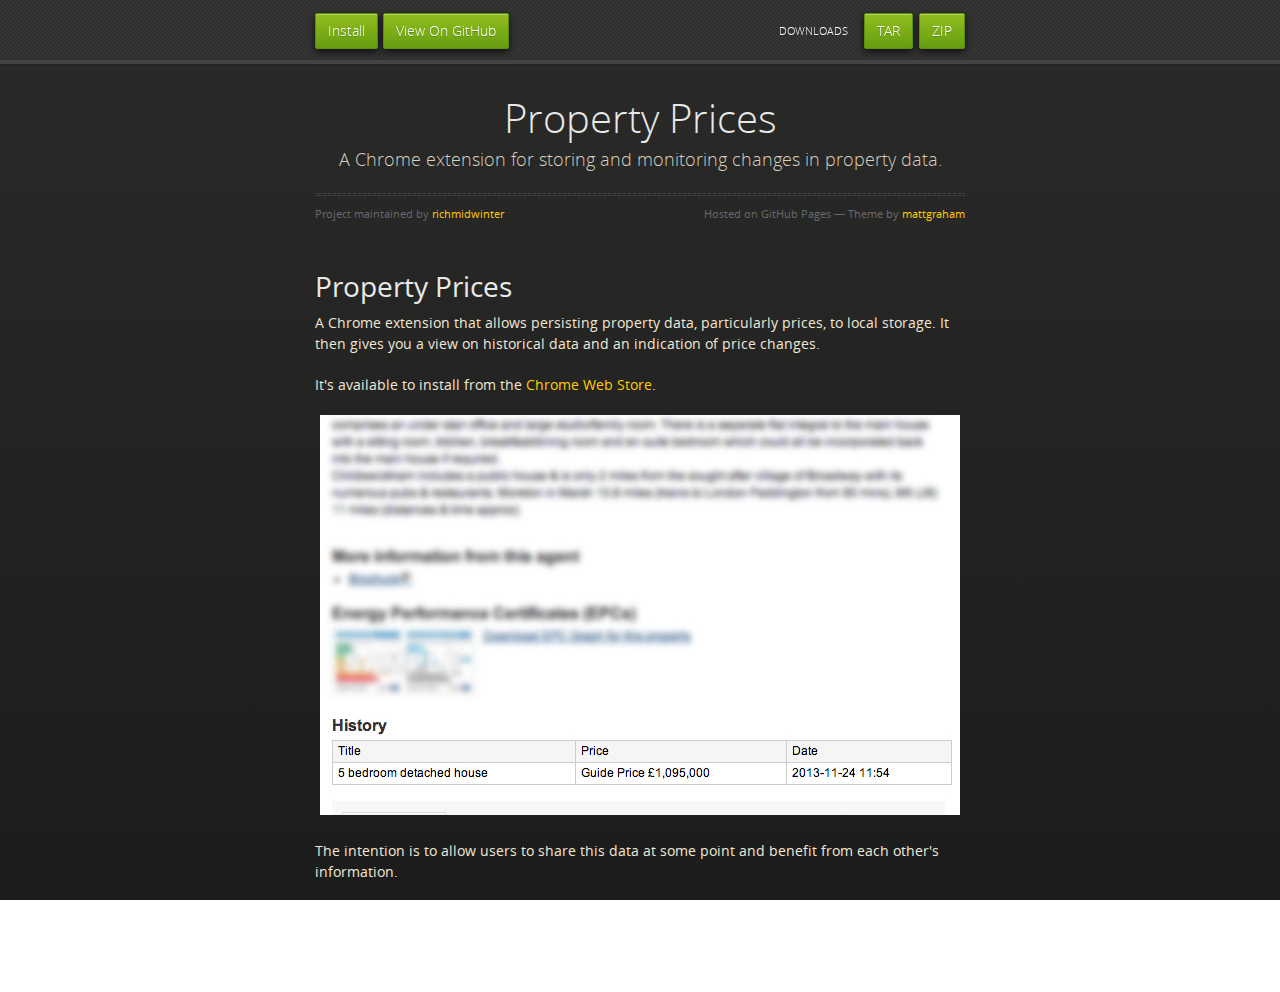
==== commit 90c0cb33: "Header item spacing." ====
--- a/index.html
+++ b/index.html
@@ -20,8 +20,8 @@
   <body>
       <div id="header">
         <nav>
-          <li class="fork"><a href="https://github.com/richmidwinter/propertyprices">View On GitHub</a></li>
           <li class="fork"><a href="https://github.com/richmidwinter/propertyprices">Install</a></li>
+          <li class="fork" style="margin-left: 5px"><a href="https://github.com/richmidwinter/propertyprices">View On GitHub</a></li>
           <li class="downloads"><a href="https://github.com/richmidwinter/propertyprices/zipball/master">ZIP</a></li>
           <li class="downloads"><a href="https://github.com/richmidwinter/propertyprices/tarball/master">TAR</a></li>
           <li class="title">DOWNLOADS</li>
